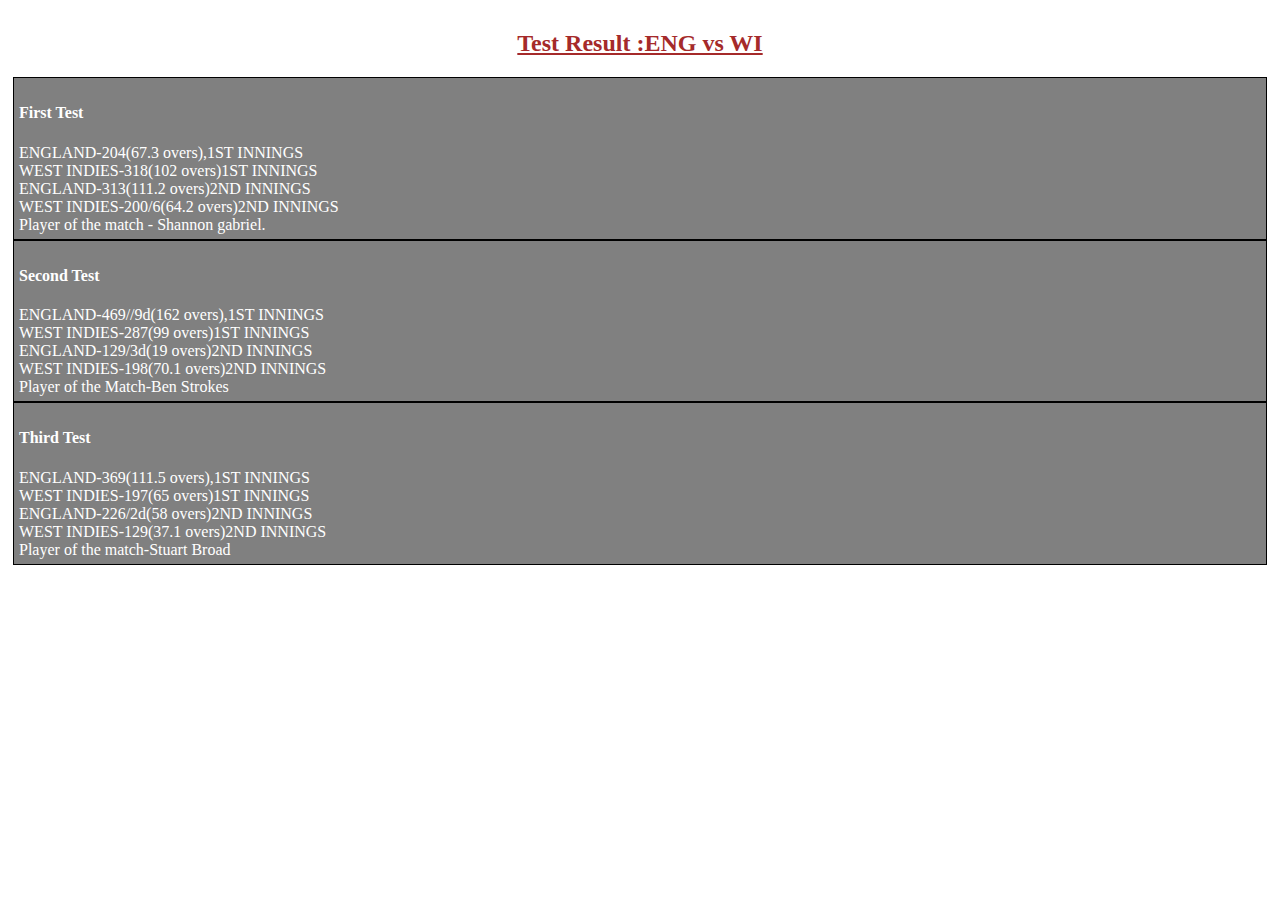
==== mod2_sol/index.html @ 710f0705 "assignment" ====
<!DOCTYPE html>
<html>
<head>
	<title>Test Cricket</title>
	<link rel="stylesheet" type="text/css" href="css/style.css">
</head>
<body>
	<h1>
		Test Result :ENG vs WI
	</h1>
<div>

	<section id="first test">
		<h4>
			First Test
		</h4>
		ENGLAND-204(67.3 overs),1ST INNINGS<br>

WEST INDIES-318(102 overs)1ST INNINGS<br>

ENGLAND-313(111.2 overs)2ND INNINGS<br>

WEST INDIES-200/6(64.2 overs)2ND INNINGS<br>
 
 Player of the match - Shannon gabriel.

	</section>
	
	<section id="second test">
		<h4>
			Second Test
		</h4>
		ENGLAND-469//9d(162 overs),1ST INNINGS<br>

WEST INDIES-287(99 overs)1ST INNINGS<br>

ENGLAND-129/3d(19 overs)2ND INNINGS<br>

WEST INDIES-198(70.1 overs)2ND INNINGS<br>

Player of the Match-Ben Strokes

	</section>
	
	<section id="third test">
		<h4>
			Third Test
		</h4>
		ENGLAND-369(111.5 overs),1ST INNINGS<br>

WEST INDIES-197(65 overs)1ST INNINGS<br>

ENGLAND-226/2d(58 overs)2ND INNINGS<br>

WEST INDIES-129(37.1 overs)2ND INNINGS<br>

Player of the match-Stuart Broad

	</section>

</div>

</body>
</html>
---- mod2_sol/css/style.css ----
*{
	box-sizing: border-box;
}
/*base styling*/

h1{
	font-family: arial serif;
	font-size: 24px;
	font-weight: bold;
	text-decoration: underline;
	text-align: center;
	color:brown;
	margin-top: 30px;
	margin-bottom: 20px;
}
div{
	margin-left: 5px;
	margin-right: 5px;
}

section{
	font-weight: 200;
	font-size:16px;
	background-color: gray;
	color: white;
	border: 1px solid black;
	padding: 5px;

}
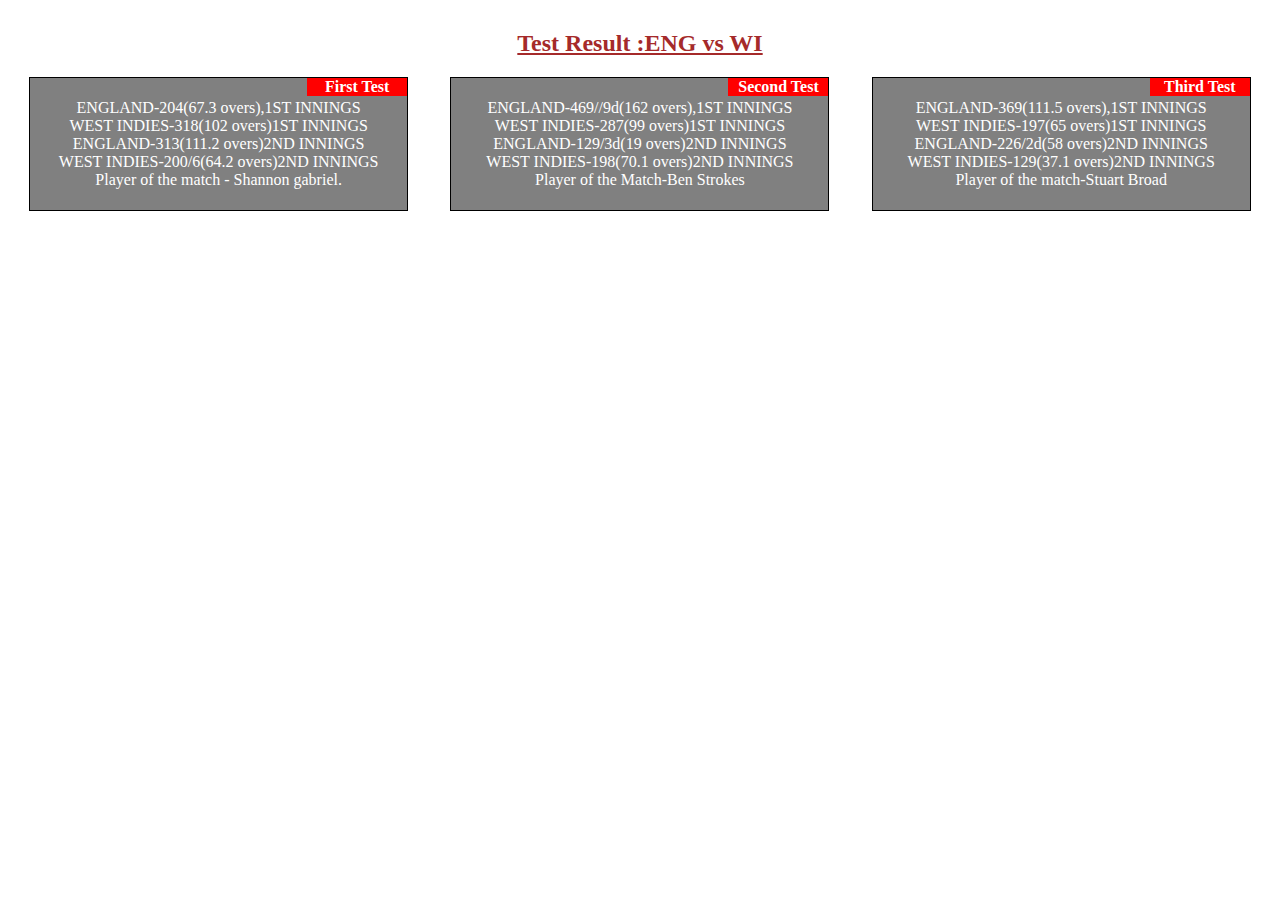
==== commit a5298419: "assignment" ====
--- a/mod2_sol/index.html
+++ b/mod2_sol/index.html
@@ -2,19 +2,22 @@
 <html>
 <head>
 	<title>Test Cricket</title>
+	<meta charset="utf-8">
+	<meta name="viewport" content="width=device-width" initial-scale="1" >
 	<link rel="stylesheet" type="text/css" href="css/style.css">
 </head>
 <body>
 	<h1>
 		Test Result :ENG vs WI
 	</h1>
-<div>
+<div class="container">	
+	<div class="col-lg-4 col-md-12 col-tb-6">
 
-	<section id="first test">
+	<div id="firsttest" >
 		<h4>
 			First Test
 		</h4>
-		ENGLAND-204(67.3 overs),1ST INNINGS<br>
+		<p>ENGLAND-204(67.3 overs),1ST INNINGS<br>
 
 WEST INDIES-318(102 overs)1ST INNINGS<br>
 
@@ -23,14 +26,16 @@
 WEST INDIES-200/6(64.2 overs)2ND INNINGS<br>
  
  Player of the match - Shannon gabriel.
+ 		</p>
+	</div>
+</div>
 
-	</section>
-	
-	<section id="second test">
+		<div class="col-lg-4 col-md-12 col-tb-6">
+	<div id="secondtest" >
 		<h4>
 			Second Test
 		</h4>
-		ENGLAND-469//9d(162 overs),1ST INNINGS<br>
+		<p>ENGLAND-469//9d(162 overs),1ST INNINGS<br>
 
 WEST INDIES-287(99 overs)1ST INNINGS<br>
 
@@ -39,14 +44,16 @@
 WEST INDIES-198(70.1 overs)2ND INNINGS<br>
 
 Player of the Match-Ben Strokes
+		</p>
+	</div>
+</div>
 
-	</section>
-	
-	<section id="third test">
+		<div  class="col-lg-4 col-tb-12 col-md-12">
+	<div id="thirdtest">
 		<h4>
 			Third Test
 		</h4>
-		ENGLAND-369(111.5 overs),1ST INNINGS<br>
+		<p>ENGLAND-369(111.5 overs),1ST INNINGS<br>
 
 WEST INDIES-197(65 overs)1ST INNINGS<br>
 
@@ -55,10 +62,10 @@
 WEST INDIES-129(37.1 overs)2ND INNINGS<br>
 
 Player of the match-Stuart Broad
-
-	</section>
+		</p>
+	</div>
+</div>
 
 </div>
-
 </body>
 </html>--- a/mod2_sol/css/style.css
+++ b/mod2_sol/css/style.css
@@ -1,7 +1,18 @@
 *{
-	box-sizing: border-box;
+	box-sizing:border-box;
 }
 /*base styling*/
+.container{
+	margin-right: 0px;
+	margin-left: 0px;
+}
+
+div>div{
+	margin-bottom: 10px;
+	margin-right: 0px;
+	margin-left: 0px;
+	float: left;
+}
 
 h1{
 	font-family: arial serif;
@@ -13,17 +24,198 @@
 	margin-top: 30px;
 	margin-bottom: 20px;
 }
-div{
-	margin-left: 5px;
-	margin-right: 5px;
-}
-
-section{
+
+#firsttest,#secondtest,#thirdtest {
+	width:90%;
+	margin-left:5%;
+	margin-right: 5%;
+	background-color: gray;
+	border: 1px solid black;
+
+}
+
+
+div>h4{
+	background-color: red;
+	color: white;
+	width :100px;
+	text-align: center; 
+	position: relative;
+	right: 0px;
+	top:0px;
+	margin-top: 0px;
+	margin-bottom: 0px;
+	float: right;
+
+	
+}
+div>p{
+	clear: left;
 	font-weight: 200;
 	font-size:16px;
-	background-color: gray;
 	color: white;
-	border: 1px solid black;
 	padding: 5px;
+	text-align: center;
+}
+
+/*mobilt version*/
+@media ( max-width:767px) {
+	
+.col-md-1{
+	width: 8.33%;
+}
+
+.col-md-2{
+	width: 16.33%;
+}
+
+.col-md-3{
+	width: 25%;
+}
+
+.col-md-4{
+	width: 33.33%;
+}
+
+.col-md-5{
+	width: 41.66%;
+} 
+
+.col-md-6{
+	width: 50%;
+}
+
+.col-md-7{
+	width: 58.33%;
+}
+
+.col-md-8{
+	width: 66.66%;
+}
+
+.col-md-9{
+	width: 75%;
+}
+
+.col-md-10{
+	width: 83.33%;
+}
+
+.col-md-11{
+	width: 91.66%;
+}
+
+.col-md-12{
+	width: 100%;
+}
+
+}
+
+/*lapi version*/
+@media (min-width: 768px) and (max-width: 991px)  {
+	
+
+.col-tb-1{
+	width: 8.33%;
+}
+
+.col-tb-2{
+	width: 16.33%;
+}
+
+.col-tb-3{
+	width: 25%;
+}
+
+.col-tb-4{
+	width: 33.33%;
+}
+
+.col-tb-5{
+	width: 41.66%;
+} 
+
+.col-tb-6{
+	width: 50%;
+}
+
+.col-tb-7{
+	width: 58.33%;
+}
+
+.col-tb-8{
+	width: 66.66%;
+}
+
+.col-tb-9{
+	width: 75%;
+}
+
+.col-tb-10{
+	width: 83.33%;
+}
+
+.col-tb-11{
+	width: 91.66%;
+}
+
+.col-tb-12{
+	width: 100%;
+}
+
+}
+
+
+/*lapi version*/
+@media (min-width: 992px)  {
+	
+
+.col-lg-1{
+	width: 8.33%;
+}
+
+.col-lg-2{
+	width: 16.33%;
+}
+
+.col-lg-3{
+	width: 25%;
+}
+
+.col-lg-4{
+	width: 33.33%;
+}
+
+.col-lg-5{
+	width: 41.66%;
+} 
+
+.col-lg-6{
+	width: 50%;
+}
+
+.col-lg-7{
+	width: 58.33%;
+}
+
+.col-lg-8{
+	width: 66.66%;
+}
+
+.col-lg-9{
+	width: 75%;
+}
+
+.col-lg-10{
+	width: 83.33%;
+}
+
+.col-lg-11{
+	width: 91.66%;
+}
+
+.col-lg-12{
+	width: 100%;
+}
 
 }